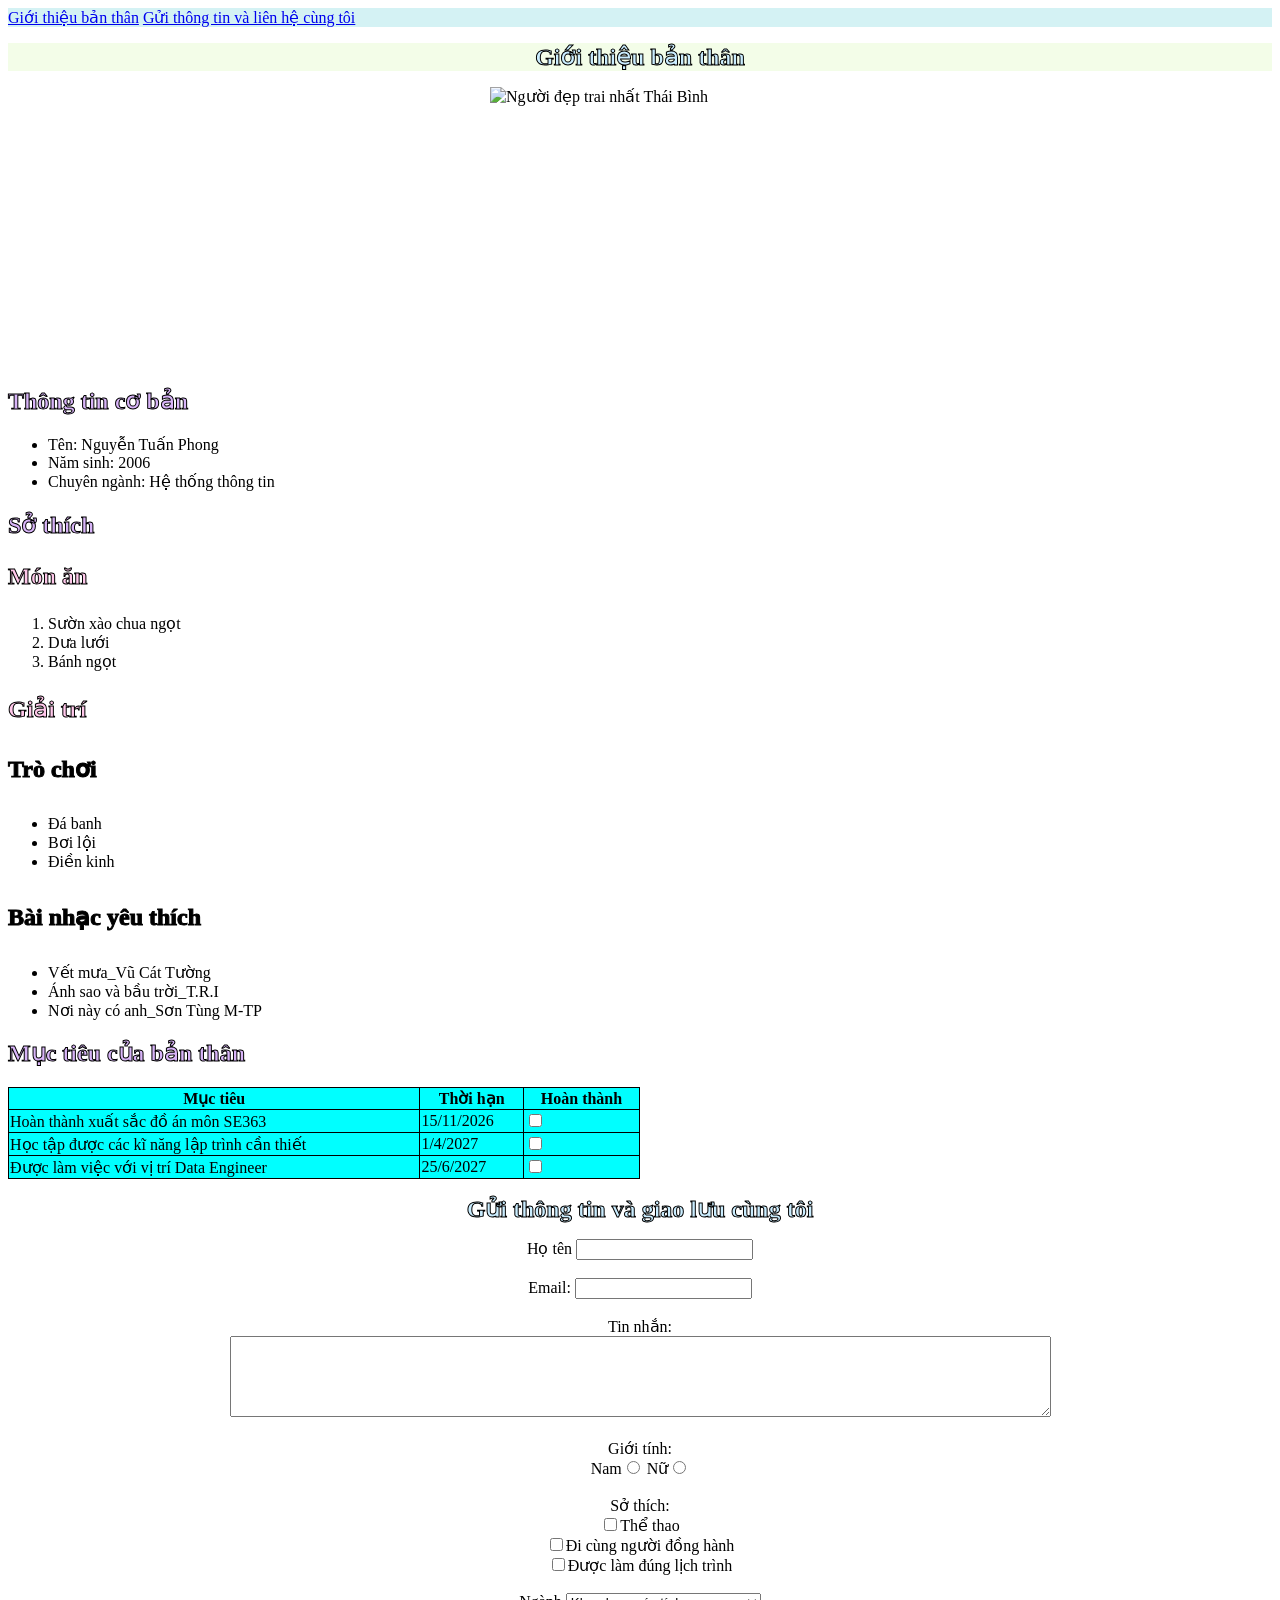
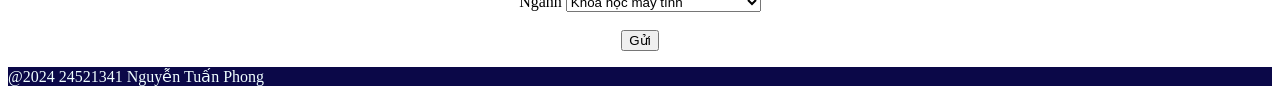
==== index.html @ cdd01f45 "Rename Intro.html to index.html" ====
<!DOCTYPE html>
<html>
<head>
    <title>DAS-Di An School</title>
    <link rel="stylesheet" href="style.css">
</head>
<body>

    <nav>
        <a href="#Data">Giới thiệu bản thân</a>
        <a href="#Engineer">Gửi thông tin và liên hệ cùng tôi</a>
    </nav>

<div id="Data" class="Tuan">
    <h1>Giới thiệu bản thân</h1>

    <img    src="https://scontent.fsgn5-22.fna.fbcdn.net/v/t39.30808-6/583929073_1896199701326959_2745969088415028136_n.jpg?stp=dst-jpg_tt6&cstp=mx2046x2048&ctp=s2046x2048&_nc_cat=103&_nc_map=urlgen_bucketless&ccb=1-7&_nc_sid=6ee11a&_nc_eui2=AeEDUuR5mxK_HTNccMKERF2b40oLHy_5-YfjSgsfL_n5h3cwCPfD4hihCxId7-aDLwhcpgyJ4V_XuD2iarAXUNQT&_nc_ohc=aNPq3tkpqz8Q7kNvwFpfc5m&_nc_oc=AdrS8V5QxXzq8avHqP9a6mbFVqEmA0XhrZMwIsBbO2WKX7cFxHjRlUuhi7yeBQJux3U&_nc_zt=23&_nc_ht=scontent.fsgn5-22.fna&_nc_gid=kNdf5UukkgaH4095AxwlOA&_nc_ss=7b2a8&oh=00_AQK6w3nwilFwuFFhedGc3SRhWi0D8EUL4uYs3mVHqEgQgg&oe=6AADA29B" 
            alt="Người đẹp trai nhất Thái Bình"
            width="300"
            height="280"
    >

    <h2>Thông tin cơ bản</h2>
        <ul>
            <li>Tên: Nguyễn Tuấn Phong</li>
            <li>Năm sinh: 2006</li>
            <li>Chuyên ngành: Hệ thống thông tin</li>
        </ul>

    <h2>Sở thích </h2>

    <h3>Món ăn</h3>
        <ol>
            <li>Sườn xào chua ngọt</li>
            <li>Dưa lưới</li>
            <li>Bánh ngọt</li>
        </ol>

    <h3>Giải trí</h3>

    <h4>Trò chơi</h4>
        <ul>
            <li>Đá banh</li>
            <li>Bơi lội</li>
            <li>Điền kinh</li>
        </ul>

    <h4>Bài nhạc yêu thích</h4>
        <ul>
            <li>Vết mưa_Vũ Cát Tường</li>
            <li>Ánh sao và bầu trời_T.R.I</li>
            <li>Nơi này có anh_Sơn Tùng M-TP</li>
        </ul>

    <h2>Mục tiêu của bản thân</h2>
        <table>
            <tr>
                <th>Mục tiêu</th>
                <th>Thời hạn</th>
                <th>Hoàn thành</th>
            </tr>

            <tr>
                <td>Hoàn thành xuất sắc đồ án môn SE363</td>
                <td>15/11/2026</td>
                <td><input type="checkbox"></td>
            </tr>

            <tr>
                <td>Học tập được các kĩ năng lập trình cần thiết</td>
                <td>1/4/2027</td>
                <td><input type="checkbox"></td>
            </tr>

            <tr>
                <td>Được làm việc với vị trí Data Engineer</td>
                <td>25/6/2027</td>
                <td><input type="checkbox"></td>
            </tr>

        </table>
</div>

<div id="Engineer" class='Phong'>
    <h1>Gửi thông tin và giao lưu cùng tôi</h1>
    <form>
        Họ tên
        <input type = 'text'>
        <br><br>

        Email:
        <input type = 'email'>
        <br><br>

        Tin nhắn:
        <br>
        <textarea cols="100" rows="5" wrap="off">
        </textarea>
        <br><br>

        Giới tính:
        <br>
        Nam<input type="radio" name="sex" value="Nam">
        Nữ<input type="radio" name="sex" value="Nữ">
        <br><br>

        Sở thích:
        <br>
        <input type="checkbox">Thể thao <br>
        <input type="checkbox">Đi cùng người đồng hành <br>
        <input type="checkbox">Được làm đúng lịch trình
        <br><br>

        Ngành
        <select>
            <option>Khoa học máy tính</option>
            <option>Hệ thống thông tin</option>
            <option>Thương mại điện tử</option>
            <option>Truyền thông đa phương tiện</option>
            <option>Khoa học dữ liệu</option>
        </select>
        <br><br>

        <input type="submit" name="btnsub" value="Gửi">


    </form>
</div>

    <footer>
        <p>@2024 24521341 Nguyễn Tuấn Phong </p>
    </footer>

</body>
</html>
---- style.css ----
h1 {
    color:#CAEDFF; 
    font-size: 24px;
    -webkit-text-stroke: 1px black;
    text-align: center;
}

h2 {
    color:#D8B4F8 ;
    font-size: 24px;
    -webkit-text-stroke: 1px black;
}

h3 {
    color:#FFC7EA ;
    font-size: 24px;
    -webkit-text-stroke: 1px black;
}

h4{
    font-size: 24px;
    -webkit-text-stroke: 1px black;
}

img {
    display: block;
    margin: auto;
}

.Tuan h1{
    background-color: #F3FDE8;
}

.Phong  {
    background-image: url(https://scontent.fsgn16-1.fna.fbcdn.net/v/t39.30808-6/508244864_4189963291290571_4063114416958369549_n.jpg?stp=dst-jpg_tt6&cstp=mx1536x2048&ctp=s1536x2048&_nc_cat=111&_nc_map=urlgen_bucketless&ccb=1-7&_nc_sid=833d8c&_nc_eui2=AeHWPOpTGhPO-Xut7yOapJ4eNntQTW8WvdE2e1BNbxa90cchJH7gkdFPJr-Zccu-EN-p6DM7P7Sq31PxBCwqA2j7&_nc_ohc=OgUi5fe2Z2MQ7kNvwGTGyqb&_nc_oc=Adr33OfmCurrHWa54Zec_Qsz3VbRKNjO_W3vWrH3dJ8MfNp4CjL9tYYhNLjmxVBx2JAr-L_JTRnrxuoRHiJyD1RS&_nc_zt=23&_nc_ht=scontent.fsgn16-1.fna&_nc_gid=_MKT_RFrufoByc2y49raoA&_nc_ss=7b2a8&oh=00_AQJN9DMdoT1fFsbRuIGrqBf2RhuemmrblOkMbxYoc064fg&oe=6AB70948) ;
    background-repeat: repeat;
    background-size: contain;      
    text-align: center;
}

table{
    border-collapse: collapse; 
    width: 50%;
}

table, th, td {
    border: 1px solid black; 
    background-color: aqua;
}

nav {
    background-color:#d4f2f4 ;
}

footer{
    color: azure;
    background-color: #0b0848;
}
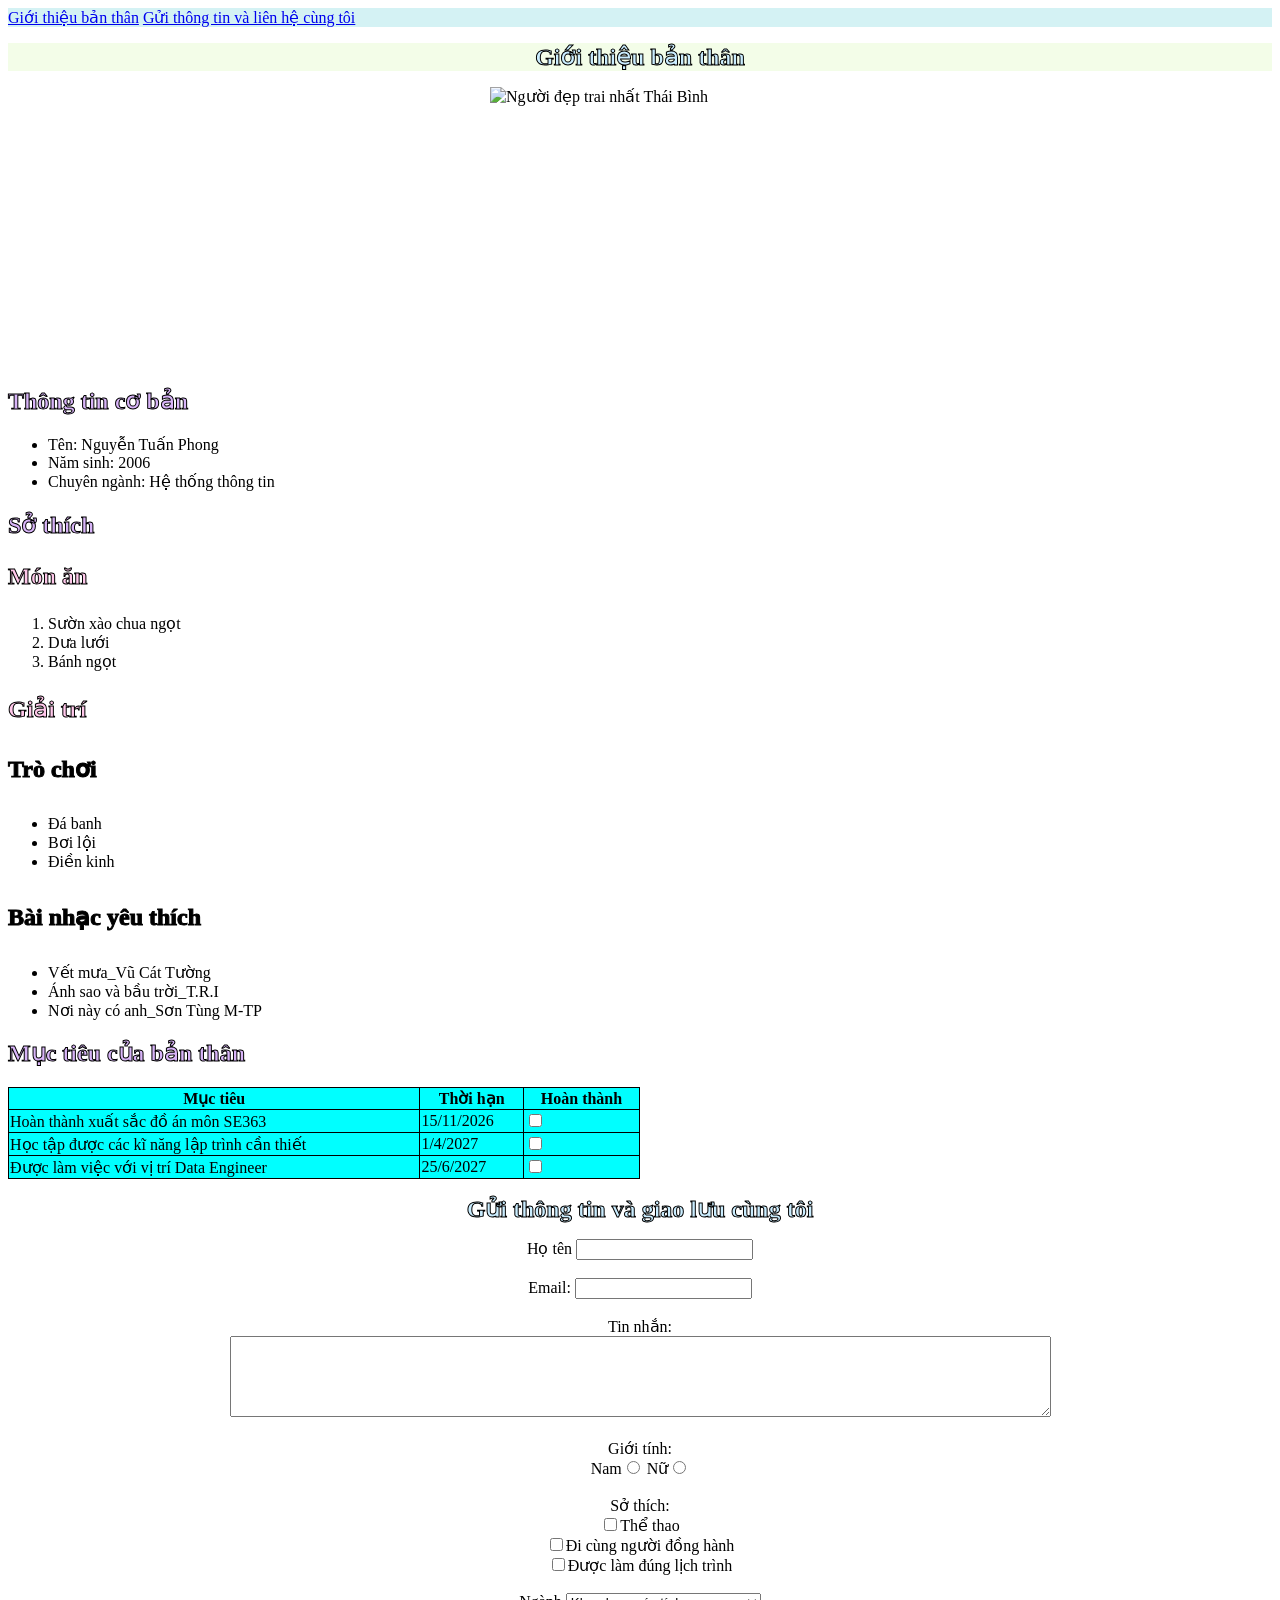
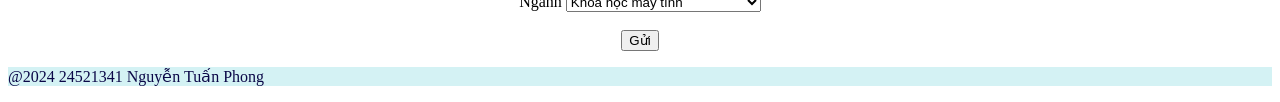
==== commit 3a050906: "deploy again" ====
--- a/index.html
+++ b/index.html
@@ -14,7 +14,7 @@
 <div id="Data" class="Tuan">
     <h1>Giới thiệu bản thân</h1>
 
-    <img    src="https://scontent.fsgn5-22.fna.fbcdn.net/v/t39.30808-6/583929073_1896199701326959_2745969088415028136_n.jpg?stp=dst-jpg_tt6&cstp=mx2046x2048&ctp=s2046x2048&_nc_cat=103&_nc_map=urlgen_bucketless&ccb=1-7&_nc_sid=6ee11a&_nc_eui2=AeEDUuR5mxK_HTNccMKERF2b40oLHy_5-YfjSgsfL_n5h3cwCPfD4hihCxId7-aDLwhcpgyJ4V_XuD2iarAXUNQT&_nc_ohc=aNPq3tkpqz8Q7kNvwFpfc5m&_nc_oc=AdrS8V5QxXzq8avHqP9a6mbFVqEmA0XhrZMwIsBbO2WKX7cFxHjRlUuhi7yeBQJux3U&_nc_zt=23&_nc_ht=scontent.fsgn5-22.fna&_nc_gid=kNdf5UukkgaH4095AxwlOA&_nc_ss=7b2a8&oh=00_AQK6w3nwilFwuFFhedGc3SRhWi0D8EUL4uYs3mVHqEgQgg&oe=6AADA29B" 
+    <img    src="https://scontent.fsgn16-1.fna.fbcdn.net/v/t39.30808-6/583929073_1896199701326959_2745969088415028136_n.jpg?stp=dst-jpg_tt6&cstp=mx2046x2048&ctp=s2046x2048&_nc_cat=103&_nc_map=urlgen_bucketless&ccb=1-7&_nc_sid=6ee11a&_nc_eui2=AeEDUuR5mxK_HTNccMKERF2b40oLHy_5-YfjSgsfL_n5h3cwCPfD4hihCxId7-aDLwhcpgyJ4V_XuD2iarAXUNQT&_nc_ohc=GBmBF6_HrLcQ7kNvwFm9dXY&_nc_oc=AdqsBvNv8dAwcUcepLtDH19mbz3-0Iu56wr81IqP5F5Qbs-raN0Fz_Ly0N2XJJqigYYzEekA1RRpAdsUqOiO5qoC&_nc_zt=23&_nc_ht=scontent.fsgn16-1.fna&_nc_gid=1rjD5VWeZXRAmEqAemLtGQ&_nc_ss=7b2a8&oh=00_AQIeUx7LGHgd_-nXwv05nnVGabJqRhSYpXqH5SlyxgApiQ&oe=6AB7155B" 
             alt="Người đẹp trai nhất Thái Bình"
             width="300"
             height="280"
@@ -100,7 +100,7 @@
 
         Giới tính:
         <br>
-        Nam<input type="radio" name="sex" value="Nam">
+        Nam<input type="radio" name="sex " value="Nam">
         Nữ<input type="radio" name="sex" value="Nữ">
         <br><br>
 
--- a/style.css
+++ b/style.css
@@ -49,10 +49,11 @@
 }
 
 nav {
-    background-color:#d4f2f4 ;
+    color: #0b0848;
+    background-color: #d4f2f4 ;
 }
 
 footer{
-    color: azure;
-    background-color: #0b0848;
+    color: #0b0848;
+    background-color: #d4f2f4;
 }
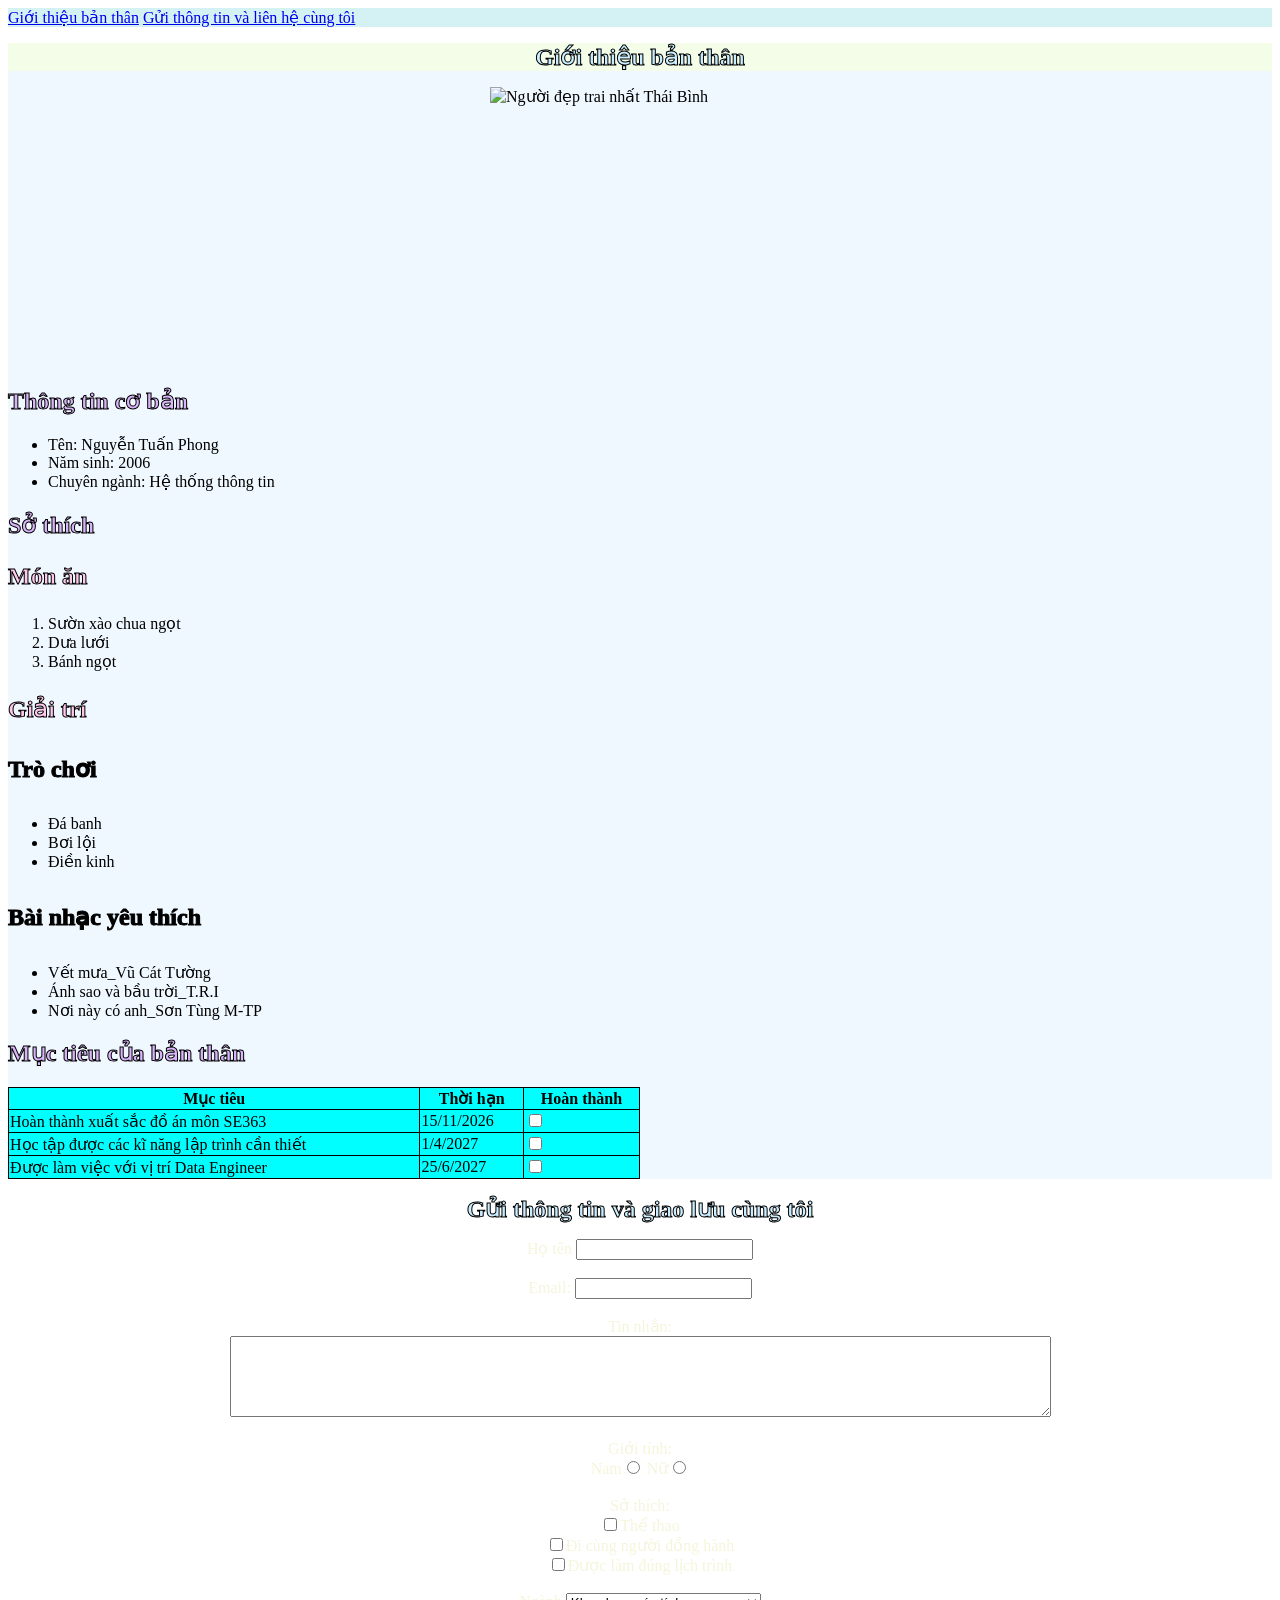
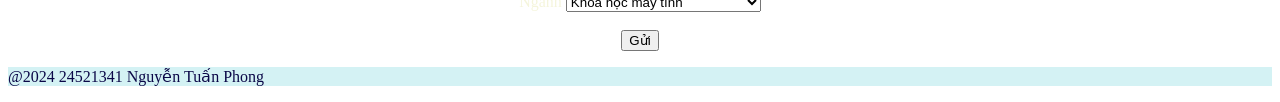
==== commit 4abd4cf3: "Update image source in index.html" ====
--- a/index.html
+++ b/index.html
@@ -14,7 +14,7 @@
 <div id="Data" class="Tuan">
     <h1>Giới thiệu bản thân</h1>
 
-    <img    src="https://scontent.fsgn16-1.fna.fbcdn.net/v/t39.30808-6/583929073_1896199701326959_2745969088415028136_n.jpg?stp=dst-jpg_tt6&cstp=mx2046x2048&ctp=s2046x2048&_nc_cat=103&_nc_map=urlgen_bucketless&ccb=1-7&_nc_sid=6ee11a&_nc_eui2=AeEDUuR5mxK_HTNccMKERF2b40oLHy_5-YfjSgsfL_n5h3cwCPfD4hihCxId7-aDLwhcpgyJ4V_XuD2iarAXUNQT&_nc_ohc=GBmBF6_HrLcQ7kNvwFm9dXY&_nc_oc=AdqsBvNv8dAwcUcepLtDH19mbz3-0Iu56wr81IqP5F5Qbs-raN0Fz_Ly0N2XJJqigYYzEekA1RRpAdsUqOiO5qoC&_nc_zt=23&_nc_ht=scontent.fsgn16-1.fna&_nc_gid=1rjD5VWeZXRAmEqAemLtGQ&_nc_ss=7b2a8&oh=00_AQIeUx7LGHgd_-nXwv05nnVGabJqRhSYpXqH5SlyxgApiQ&oe=6AB7155B" 
+    <img    src="https://scontent.fsgn5-22.fna.fbcdn.net/v/t39.30808-1/583929073_1896199701326959_2745969088415028136_n.jpg?stp=dst-jpg_tt6&cstp=mx2046x2048&ctp=s200x200&_nc_cat=103&_nc_map=urlgen_bucketless&ccb=1-7&_nc_sid=e99d92&_nc_eui2=AeEDUuR5mxK_HTNccMKERF2b40oLHy_5-YfjSgsfL_n5h3cwCPfD4hihCxId7-aDLwhcpgyJ4V_XuD2iarAXUNQT&_nc_ohc=9I9IFcdNXIUQ7kNvwGP5-9E&_nc_oc=AdrXtcyQ2pacC3HZNpMr1ceDthPNbXl-YAsSHNbTEWH0xYAJ8mpM1DbntGLeqIm5Fhs&_nc_zt=24&_nc_ht=scontent.fsgn5-22.fna&_nc_gid=RABcBZGjUpNs9gQH3Q3lpw&_nc_ss=7b2a8&oh=00_AQPrRWb44Mxp89xLGXQTnjzJx5lmPPLZXhzTOYVQ149ZbA&oe=6AE3FF19" 
             alt="Người đẹp trai nhất Thái Bình"
             width="300"
             height="280"
--- a/style.css
+++ b/style.css
@@ -31,7 +31,12 @@
     background-color: #F3FDE8;
 }
 
+.Tuan {
+    background-color: aliceblue;
+}
+
 .Phong  {
+    color:beige;
     background-image: url(https://scontent.fsgn16-1.fna.fbcdn.net/v/t39.30808-6/508244864_4189963291290571_4063114416958369549_n.jpg?stp=dst-jpg_tt6&cstp=mx1536x2048&ctp=s1536x2048&_nc_cat=111&_nc_map=urlgen_bucketless&ccb=1-7&_nc_sid=833d8c&_nc_eui2=AeHWPOpTGhPO-Xut7yOapJ4eNntQTW8WvdE2e1BNbxa90cchJH7gkdFPJr-Zccu-EN-p6DM7P7Sq31PxBCwqA2j7&_nc_ohc=OgUi5fe2Z2MQ7kNvwGTGyqb&_nc_oc=Adr33OfmCurrHWa54Zec_Qsz3VbRKNjO_W3vWrH3dJ8MfNp4CjL9tYYhNLjmxVBx2JAr-L_JTRnrxuoRHiJyD1RS&_nc_zt=23&_nc_ht=scontent.fsgn16-1.fna&_nc_gid=_MKT_RFrufoByc2y49raoA&_nc_ss=7b2a8&oh=00_AQJN9DMdoT1fFsbRuIGrqBf2RhuemmrblOkMbxYoc064fg&oe=6AB70948) ;
     background-repeat: repeat;
     background-size: contain;      
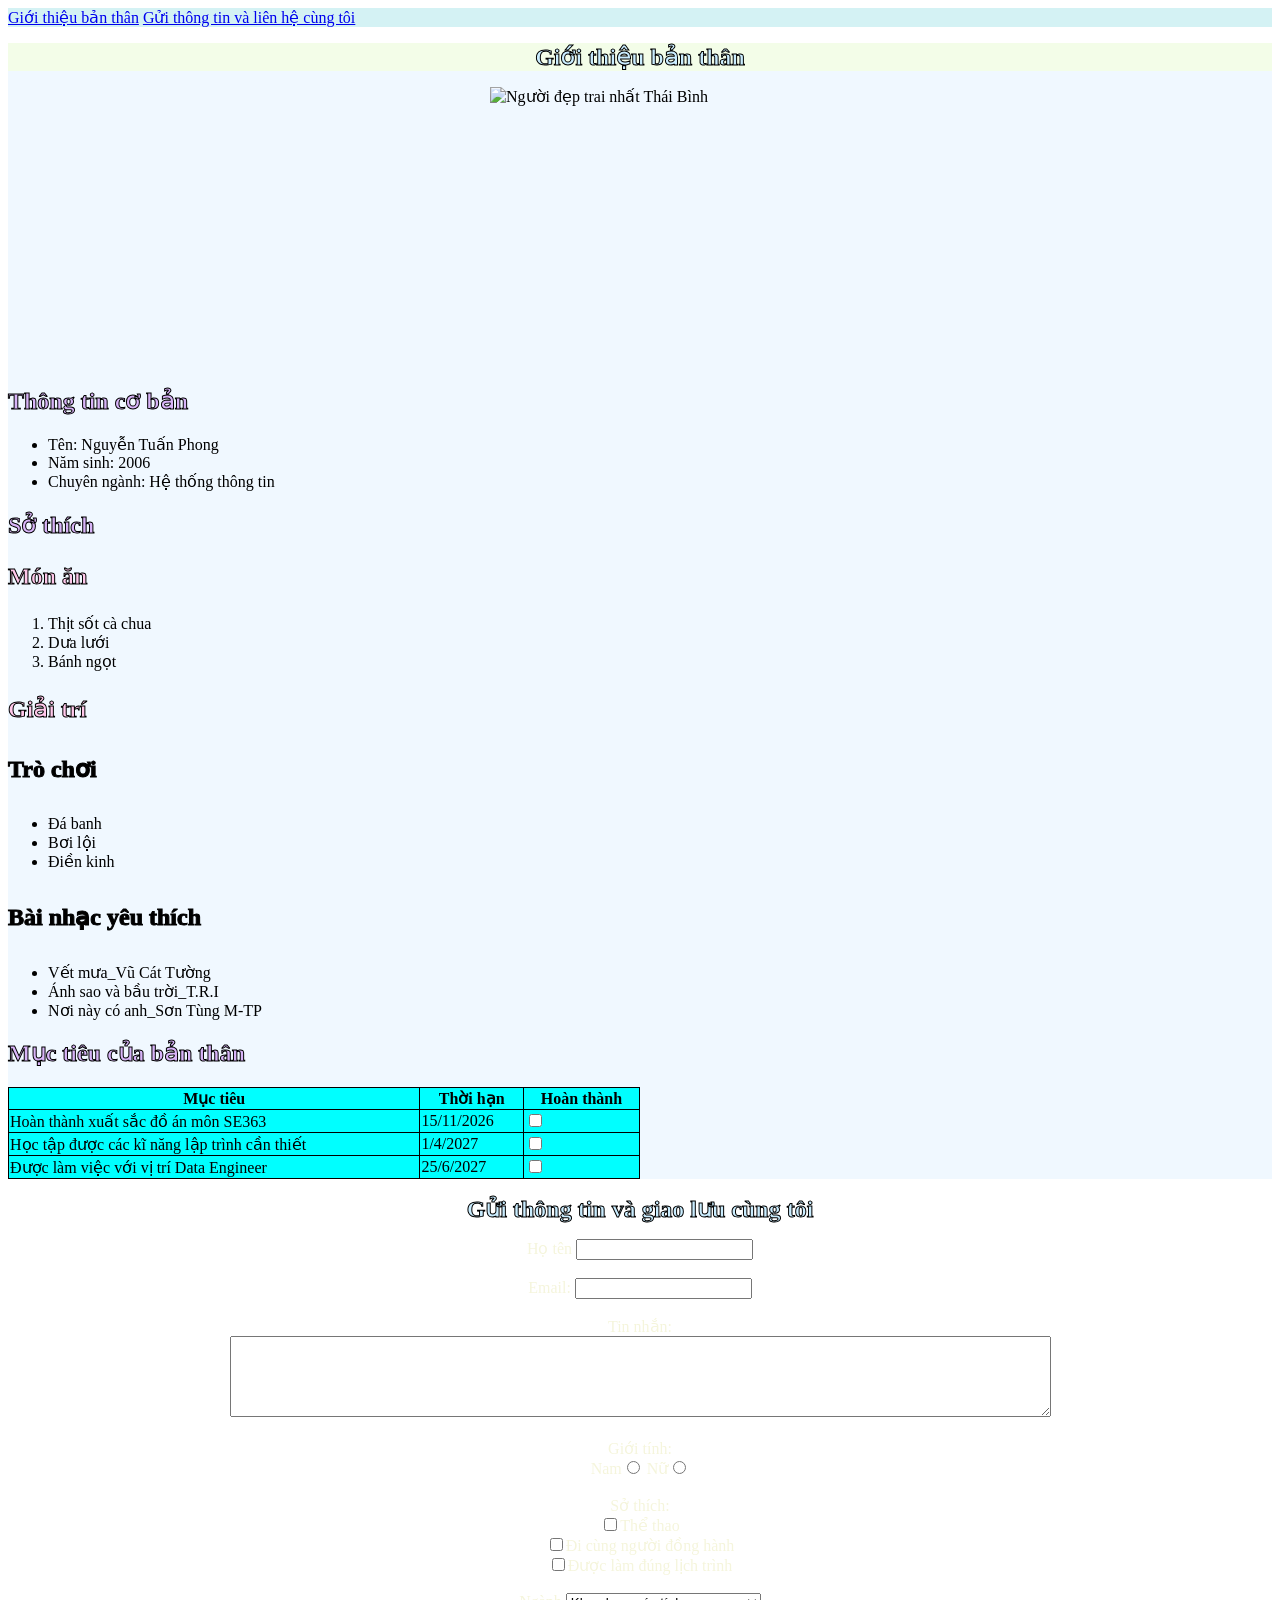
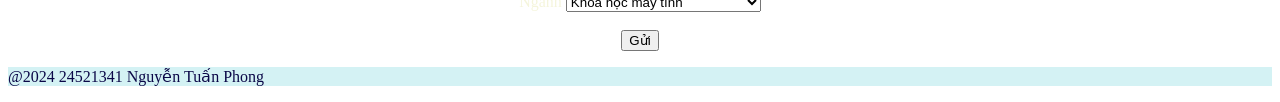
==== commit 93a2b127: "Update index.html" ====
--- a/index.html
+++ b/index.html
@@ -31,7 +31,7 @@
 
     <h3>Món ăn</h3>
         <ol>
-            <li>Sườn xào chua ngọt</li>
+            <li>Thịt sốt cà chua</li>
             <li>Dưa lưới</li>
             <li>Bánh ngọt</li>
         </ol>
--- a/style.css
+++ b/style.css
@@ -37,7 +37,7 @@
 
 .Phong  {
     color:beige;
-    background-image: url(https://scontent.fsgn16-1.fna.fbcdn.net/v/t39.30808-6/508244864_4189963291290571_4063114416958369549_n.jpg?stp=dst-jpg_tt6&cstp=mx1536x2048&ctp=s1536x2048&_nc_cat=111&_nc_map=urlgen_bucketless&ccb=1-7&_nc_sid=833d8c&_nc_eui2=AeHWPOpTGhPO-Xut7yOapJ4eNntQTW8WvdE2e1BNbxa90cchJH7gkdFPJr-Zccu-EN-p6DM7P7Sq31PxBCwqA2j7&_nc_ohc=OgUi5fe2Z2MQ7kNvwGTGyqb&_nc_oc=Adr33OfmCurrHWa54Zec_Qsz3VbRKNjO_W3vWrH3dJ8MfNp4CjL9tYYhNLjmxVBx2JAr-L_JTRnrxuoRHiJyD1RS&_nc_zt=23&_nc_ht=scontent.fsgn16-1.fna&_nc_gid=_MKT_RFrufoByc2y49raoA&_nc_ss=7b2a8&oh=00_AQJN9DMdoT1fFsbRuIGrqBf2RhuemmrblOkMbxYoc064fg&oe=6AB70948) ;
+    background-image: url(https://scontent.fsgn5-11.fna.fbcdn.net/v/t1.6435-9/41621949_136875247259422_3075670348893519872_n.jpg?stp=dst-jpg_tt6&cstp=mx720x1282&ctp=s720x1282&_nc_cat=106&_nc_map=urlgen_bucketless&ccb=1-7&_nc_sid=86c6b0&_nc_eui2=AeGi4L8bDTks-HxQixRXdw50iy9NQZRYfjqLL01BlFh-OiFcl1j2d-LfDTvGLXqIH7xgodxS-S-2T0wyXnyB2XuQ&_nc_ohc=k89bb7c25AYQ7kNvwHfUJ8I&_nc_oc=Adr3UNK5JE9tYdaJf_uvAPv8oJI-5URfUzg9fGGcS0_zeJ9sqV1XA2nTcq0dcz-bhIk&_nc_zt=23&_nc_ht=scontent.fsgn5-11.fna&_nc_gid=aRZysWaEm9W5TutLJpf8DQ&_nc_ss=7b2a8&oh=00_AQMZMkrbFyJz4dLrhL_uKIPa5Qf-g-W1n60USy_E0jkkyw&oe=6B05779C) ;
     background-repeat: repeat;
     background-size: contain;      
     text-align: center;
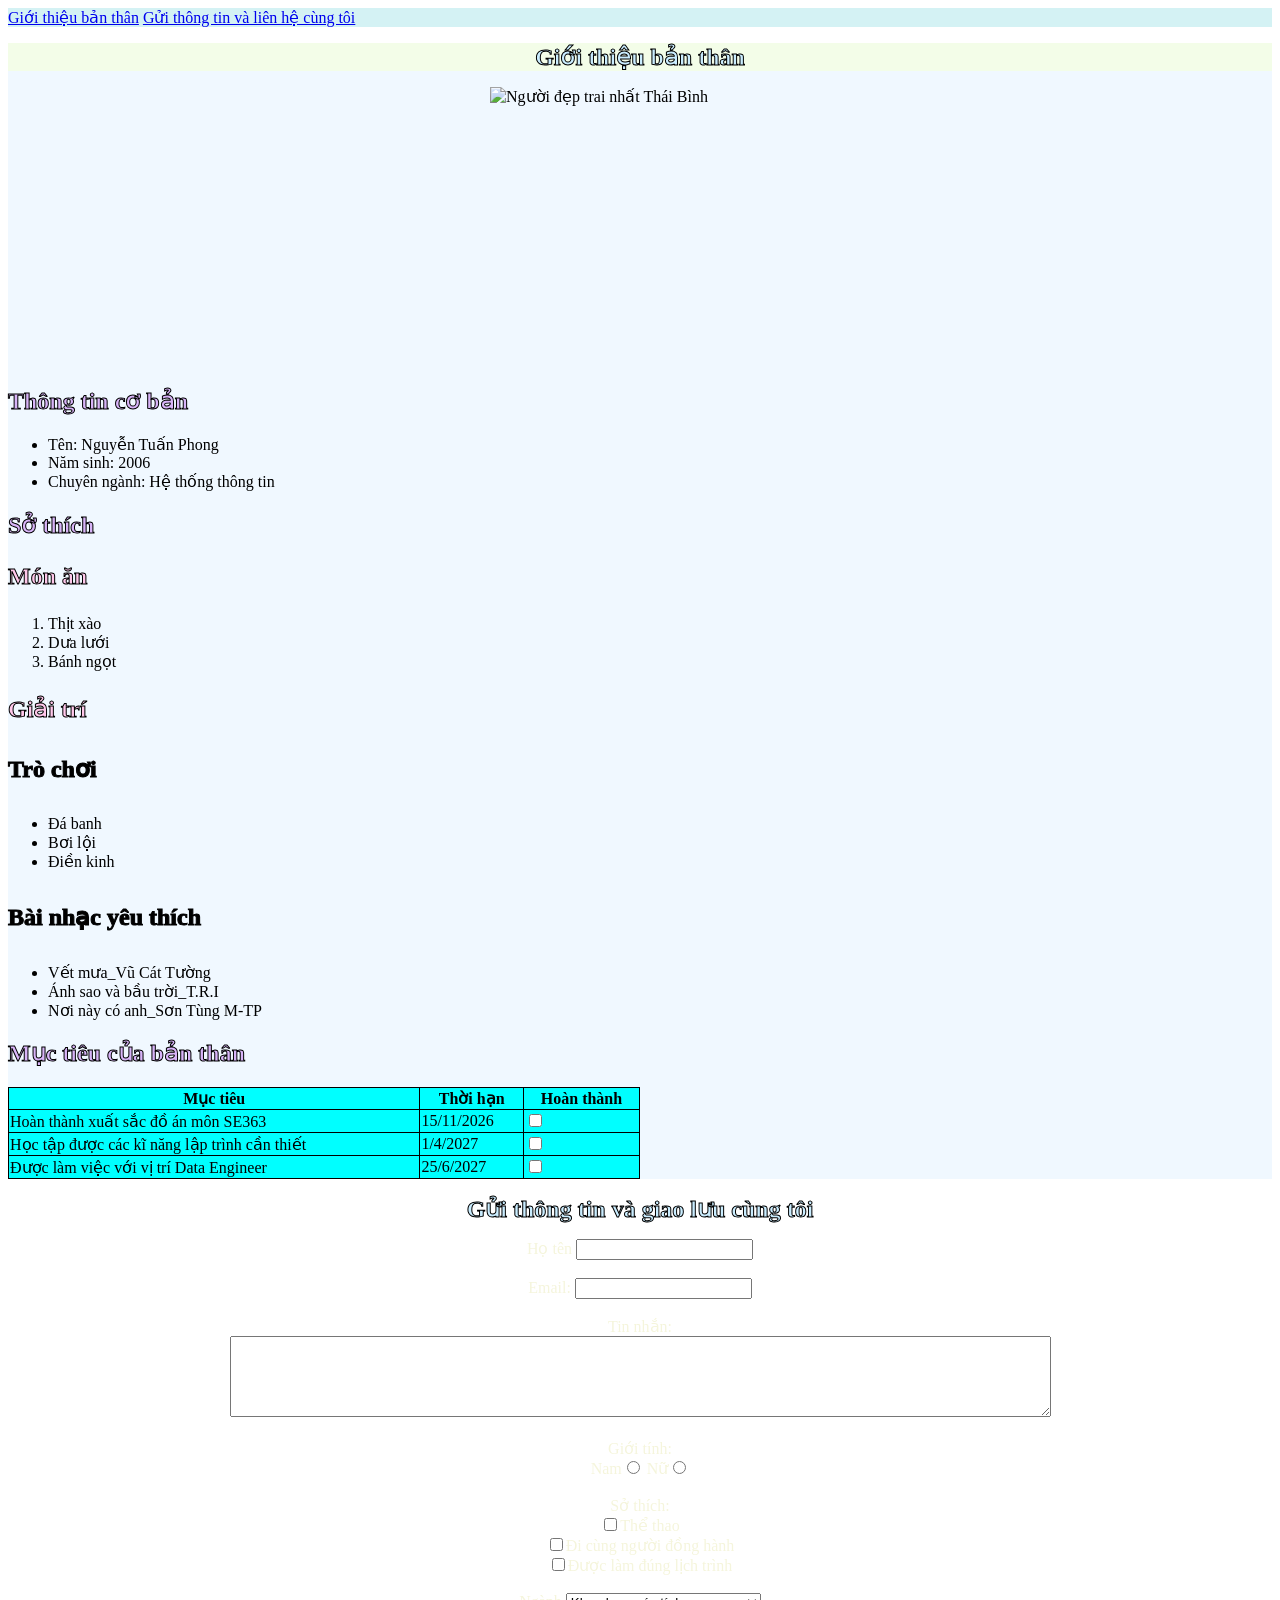
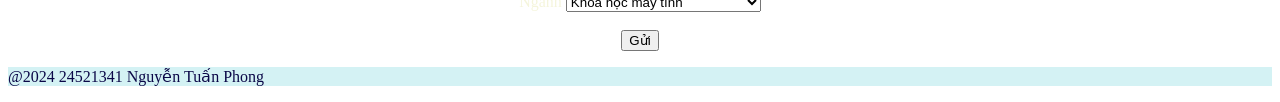
==== commit 47e3b443: "Update food item from 'Thịt sốt cà chua' to 'Thịt xào'" ====
--- a/index.html
+++ b/index.html
@@ -31,7 +31,7 @@
 
     <h3>Món ăn</h3>
         <ol>
-            <li>Thịt sốt cà chua</li>
+            <li>Thịt xào</li>
             <li>Dưa lưới</li>
             <li>Bánh ngọt</li>
         </ol>
